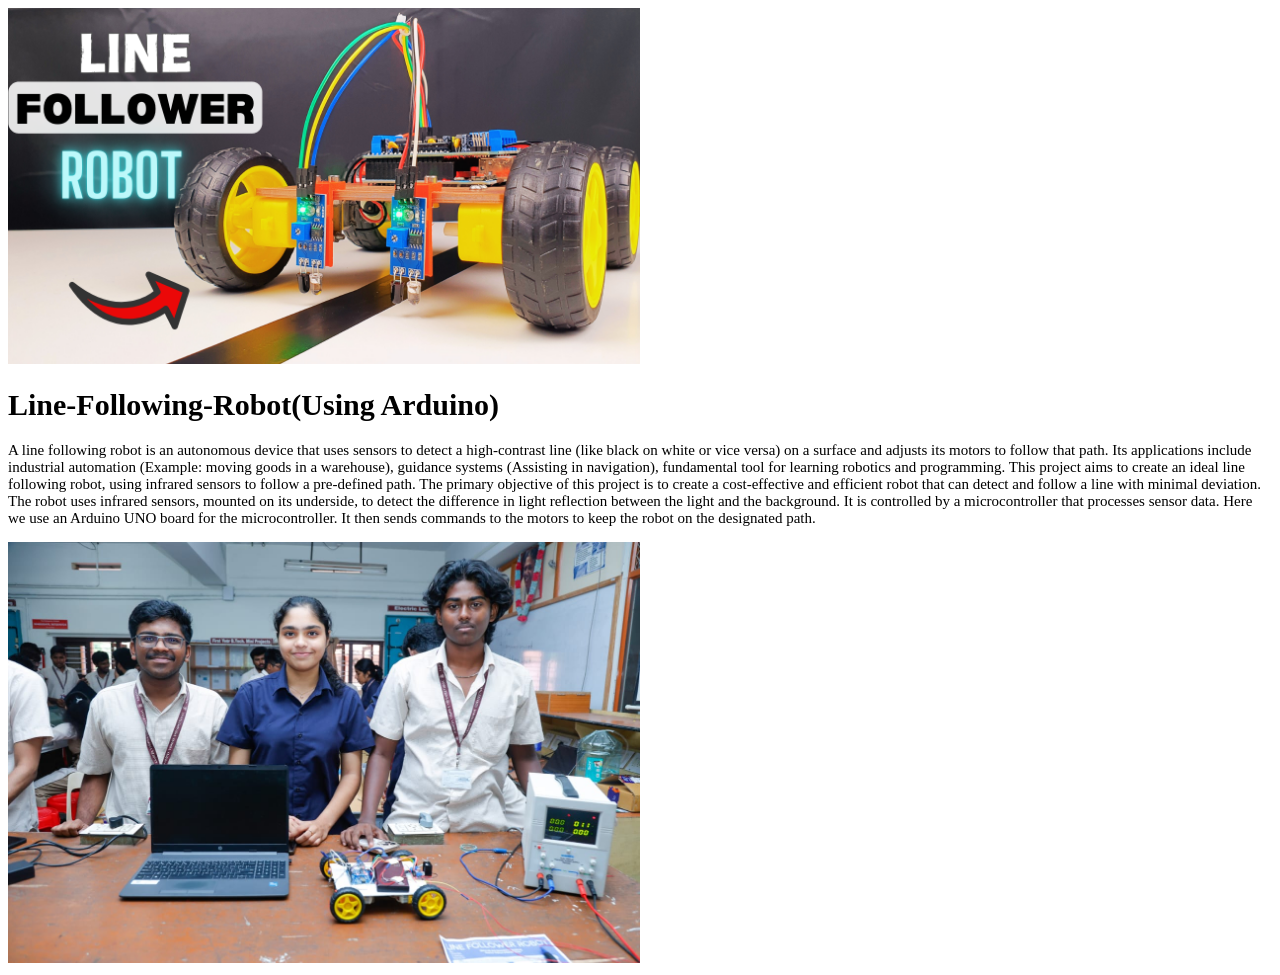
==== Project1.html @ f34e07d6 "renamed main file to index.html" ====
<!DOCTYPE html>
<html lang="en">
<head>
    <meta charset="UTF-8">
    <meta name="viewport" content="width=device-width, initial-scale=1.0">
    <title>Line-Following Robot</title>
    <style>
        body{
            font-size: 15px;
            align-items: center;
        }
    </style>
</head>
<body>
    <img src="Project1(pic2).jpeg" alt="Image" width="50%" >
    <h1>Line-Following-Robot(Using Arduino)</h1>
    <p>A line following robot is an autonomous device that uses sensors to detect a high-contrast line (like black on white or vice versa) on a surface and adjusts its motors to follow that path. Its applications include industrial automation (Example: moving goods in a warehouse), guidance systems (Assisting in navigation), fundamental tool for learning robotics and programming. This project aims to create an ideal line following robot, using infrared sensors to follow a pre-defined path. The primary objective of this project is to create a cost-effective and efficient robot that can detect and follow a line with minimal deviation.
The robot uses infrared sensors, mounted on its underside, to detect the difference in light reflection between the light and the background. It is controlled by a microcontroller that processes sensor data. Here we use an Arduino UNO board for the microcontroller. It then sends commands to the motors to keep the robot on the designated path.
</p>
<img src="Project1(pic1).jpeg" alt="Image" width="50%">
</body>
</html>
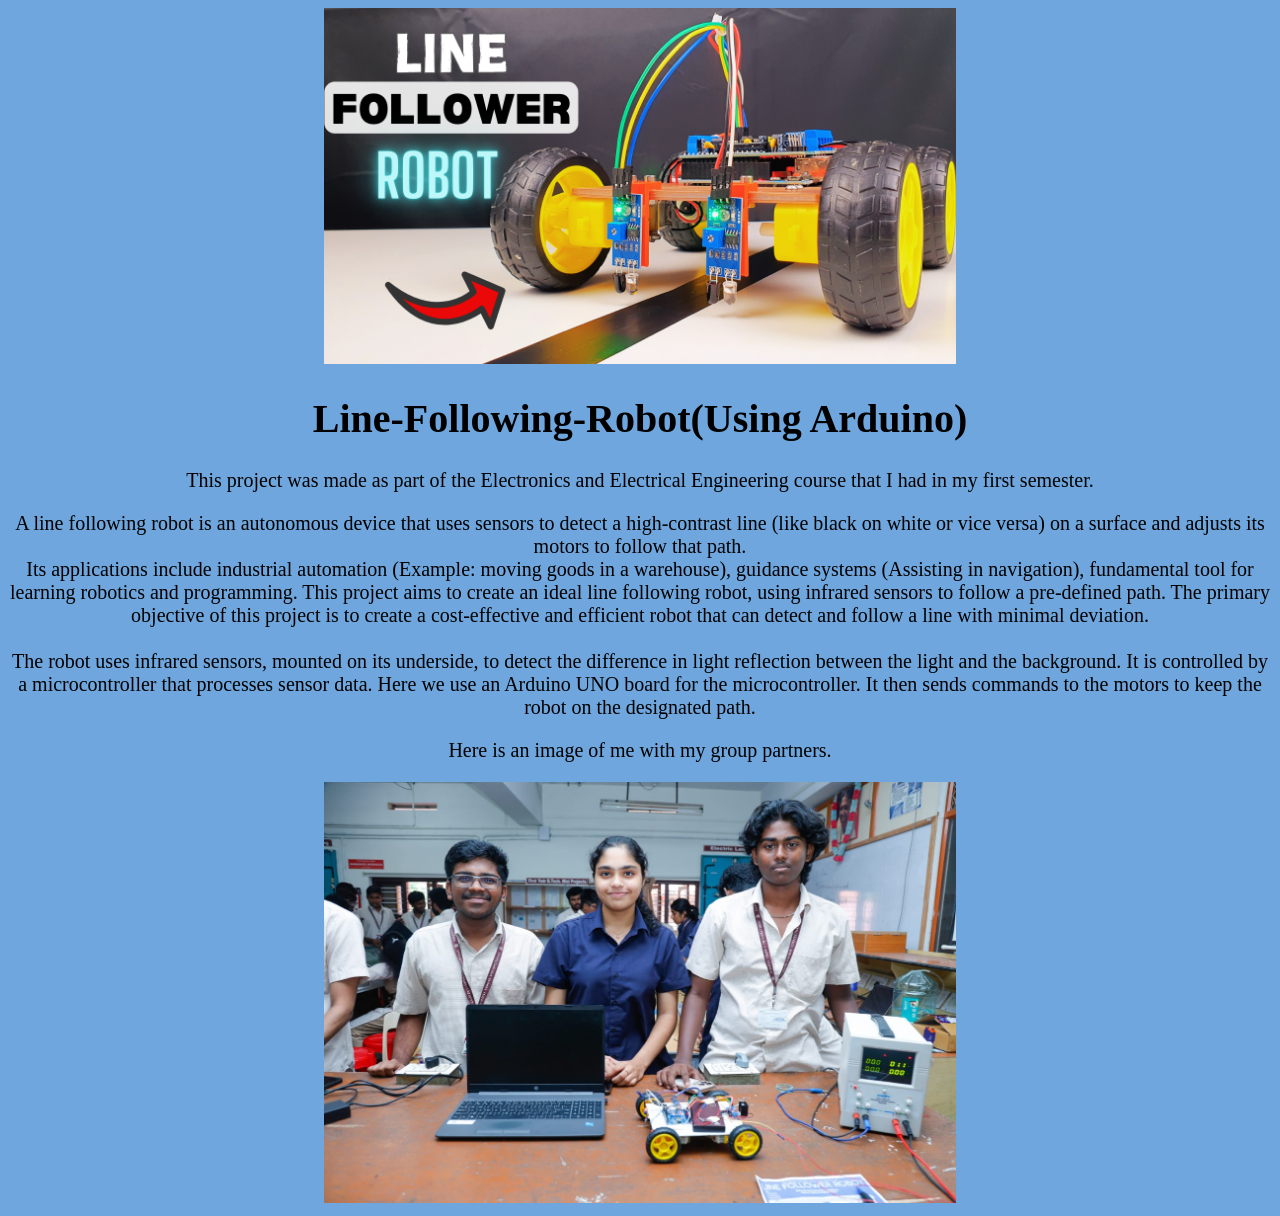
==== commit e7781e20: "I just modifies some content here" ====
--- a/Project1.html
+++ b/Project1.html
@@ -6,17 +6,22 @@
     <title>Line-Following Robot</title>
     <style>
         body{
-            font-size: 15px;
+            font-size: 20px;
             align-items: center;
+            justify-content: center;
+            background-color: rgb(110, 166, 221);
+            text-align: center;
         }
     </style>
 </head>
 <body>
     <img src="Project1(pic2).jpeg" alt="Image" width="50%" >
     <h1>Line-Following-Robot(Using Arduino)</h1>
-    <p>A line following robot is an autonomous device that uses sensors to detect a high-contrast line (like black on white or vice versa) on a surface and adjusts its motors to follow that path. Its applications include industrial automation (Example: moving goods in a warehouse), guidance systems (Assisting in navigation), fundamental tool for learning robotics and programming. This project aims to create an ideal line following robot, using infrared sensors to follow a pre-defined path. The primary objective of this project is to create a cost-effective and efficient robot that can detect and follow a line with minimal deviation.
-The robot uses infrared sensors, mounted on its underside, to detect the difference in light reflection between the light and the background. It is controlled by a microcontroller that processes sensor data. Here we use an Arduino UNO board for the microcontroller. It then sends commands to the motors to keep the robot on the designated path.
+    <p>This project was made as part of the Electronics and Electrical Engineering course that I had in my first semester.</p>
+    <p>A line following robot is an autonomous device that uses sensors to detect a high-contrast line (like black on white or vice versa) on a surface and adjusts its motors to follow that path. <br>Its applications include industrial automation (Example: moving goods in a warehouse), guidance systems (Assisting in navigation), fundamental tool for learning robotics and programming. This project aims to create an ideal line following robot, using infrared sensors to follow a pre-defined path. The primary objective of this project is to create a cost-effective and efficient robot that can detect and follow a line with minimal deviation.
+    <br><br>The robot uses infrared sensors, mounted on its underside, to detect the difference in light reflection between the light and the background. It is controlled by a microcontroller that processes sensor data. Here we use an Arduino UNO board for the microcontroller. It then sends commands to the motors to keep the robot on the designated path.
 </p>
+<p>Here is an image of me with my group partners.</p>
 <img src="Project1(pic1).jpeg" alt="Image" width="50%">
 </body>
 </html>
